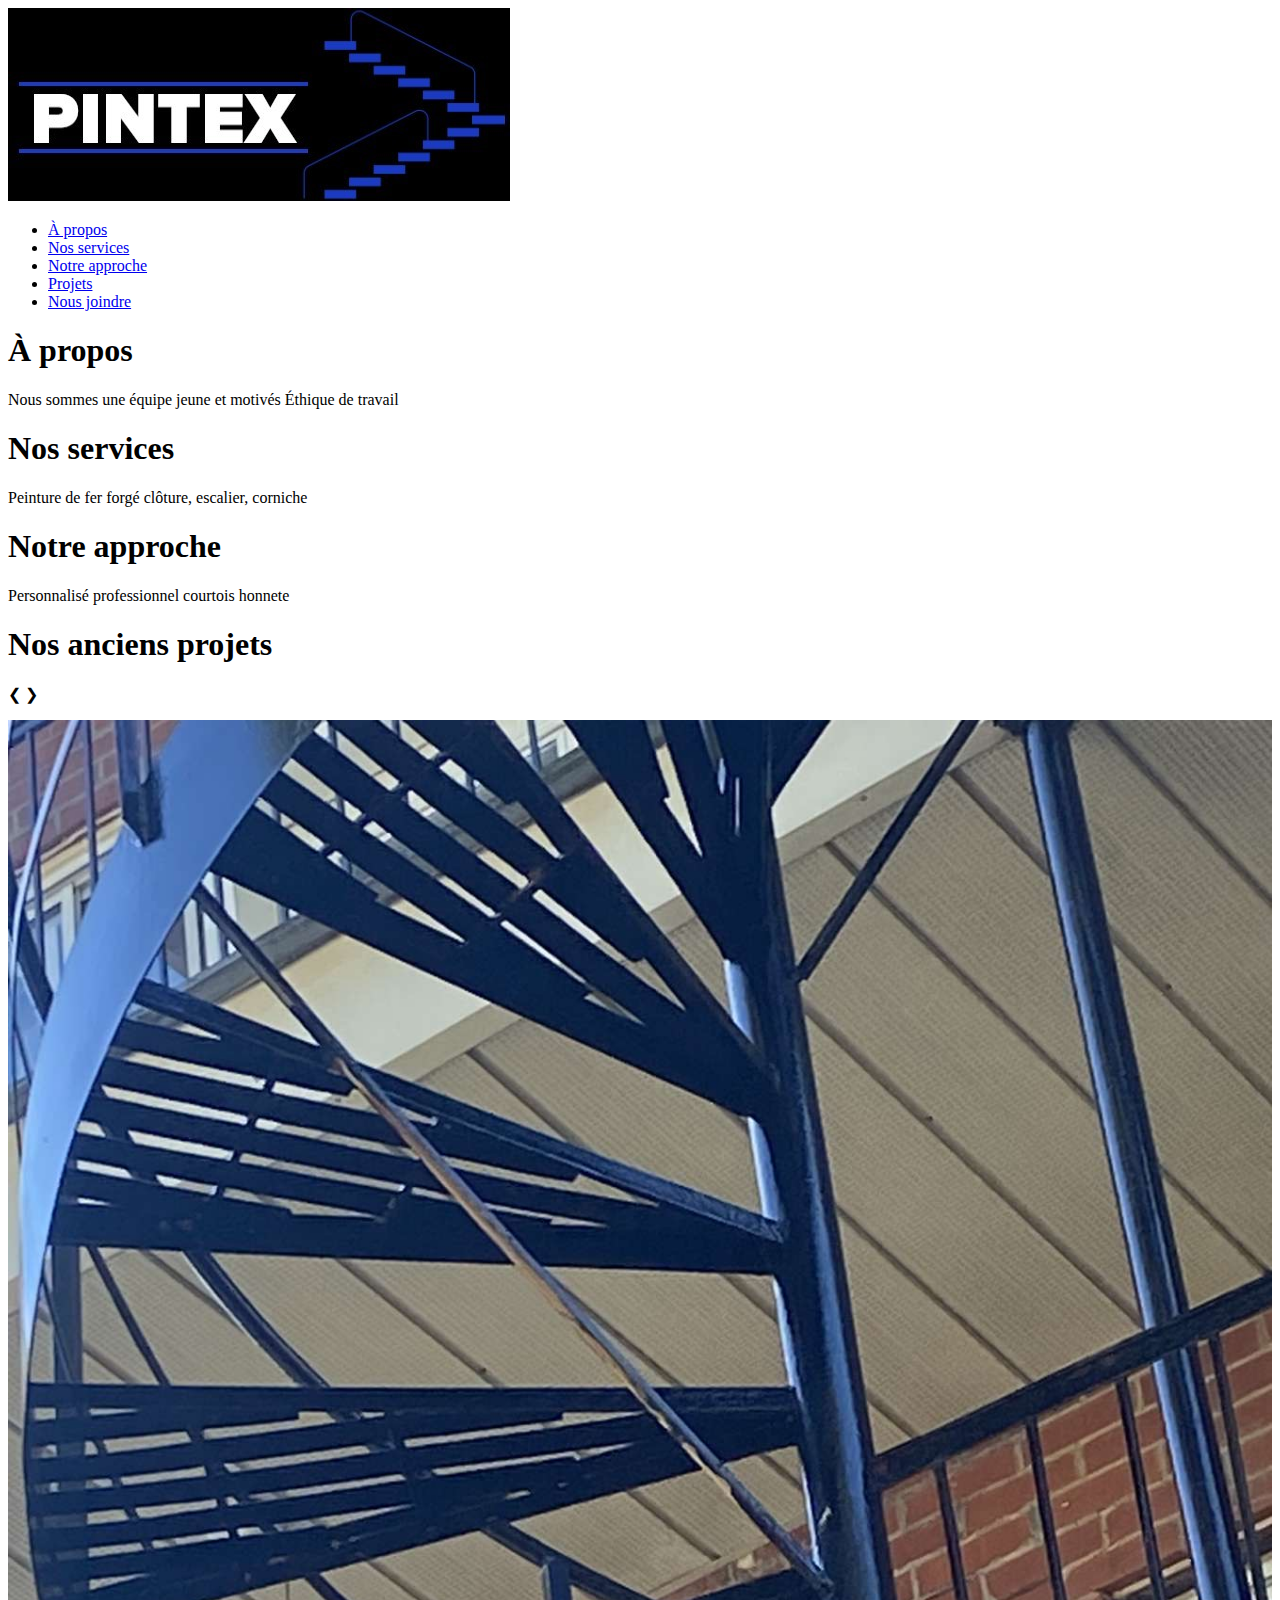
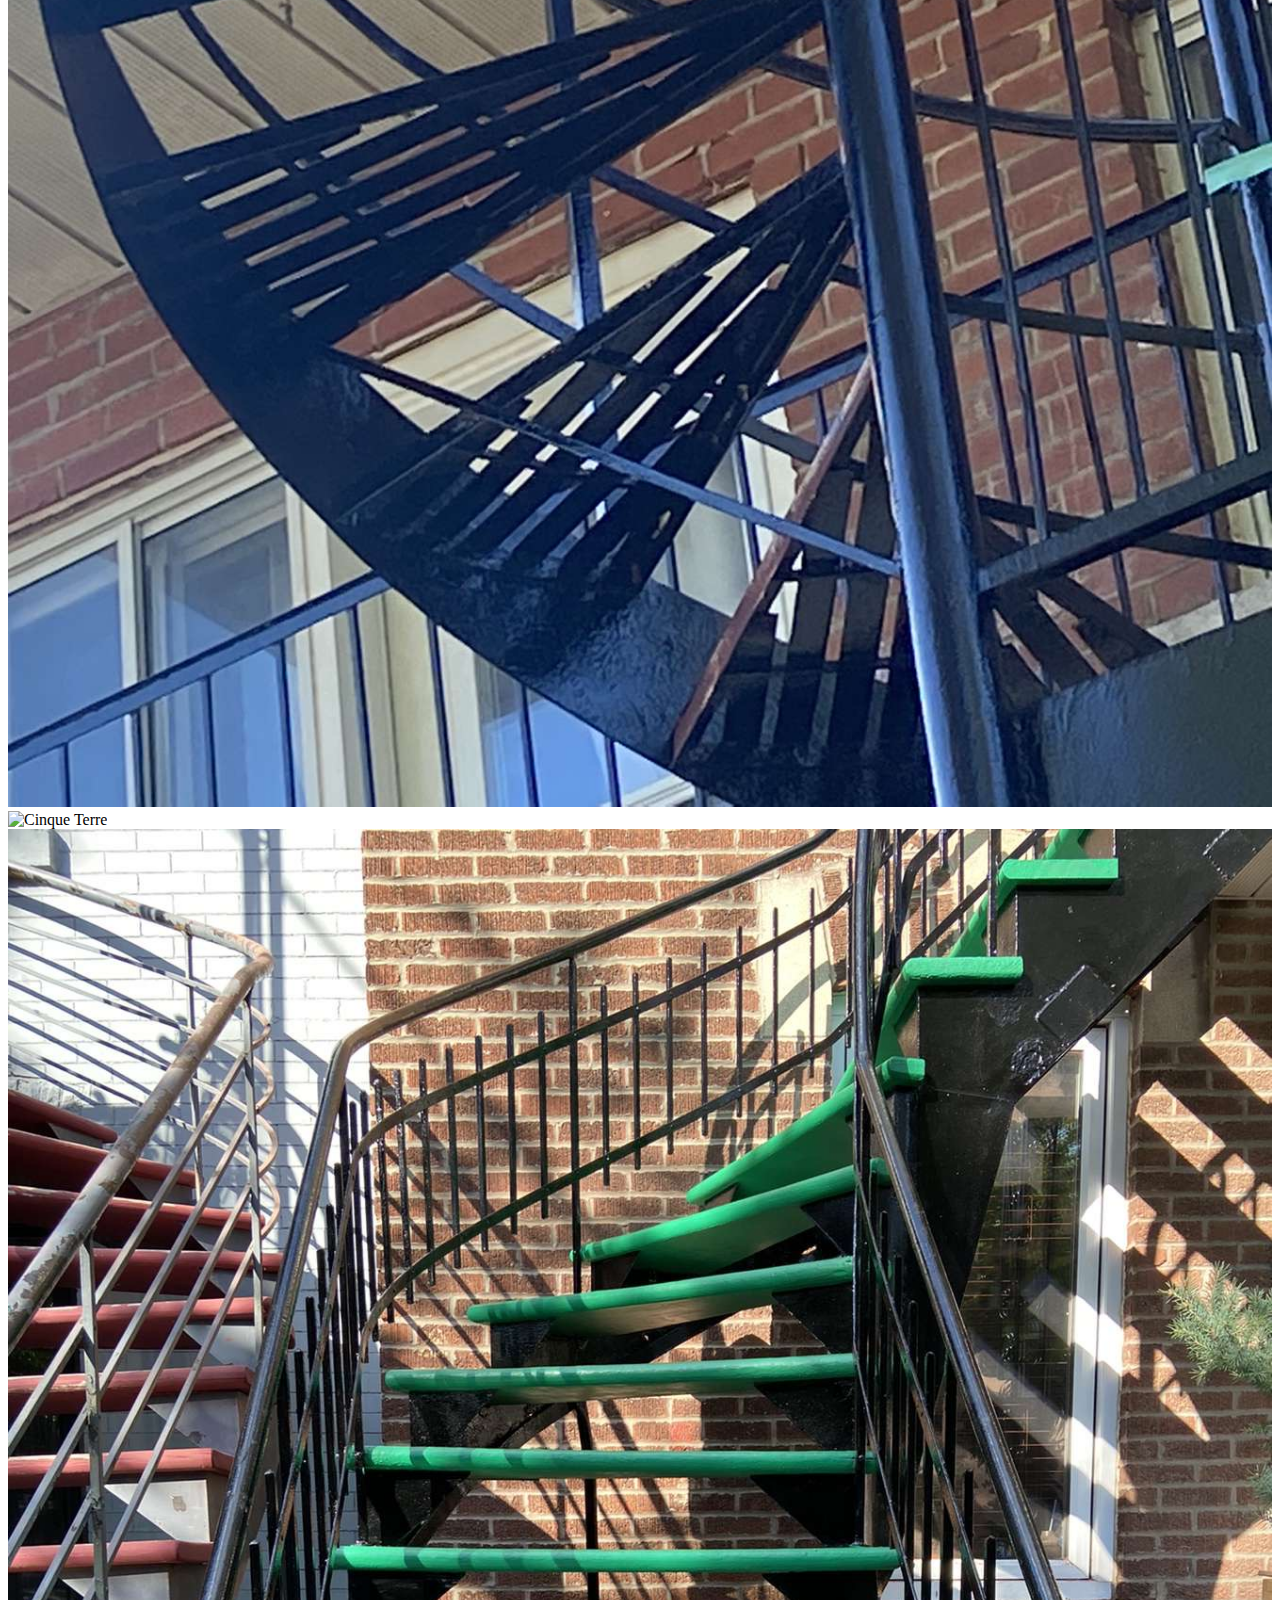
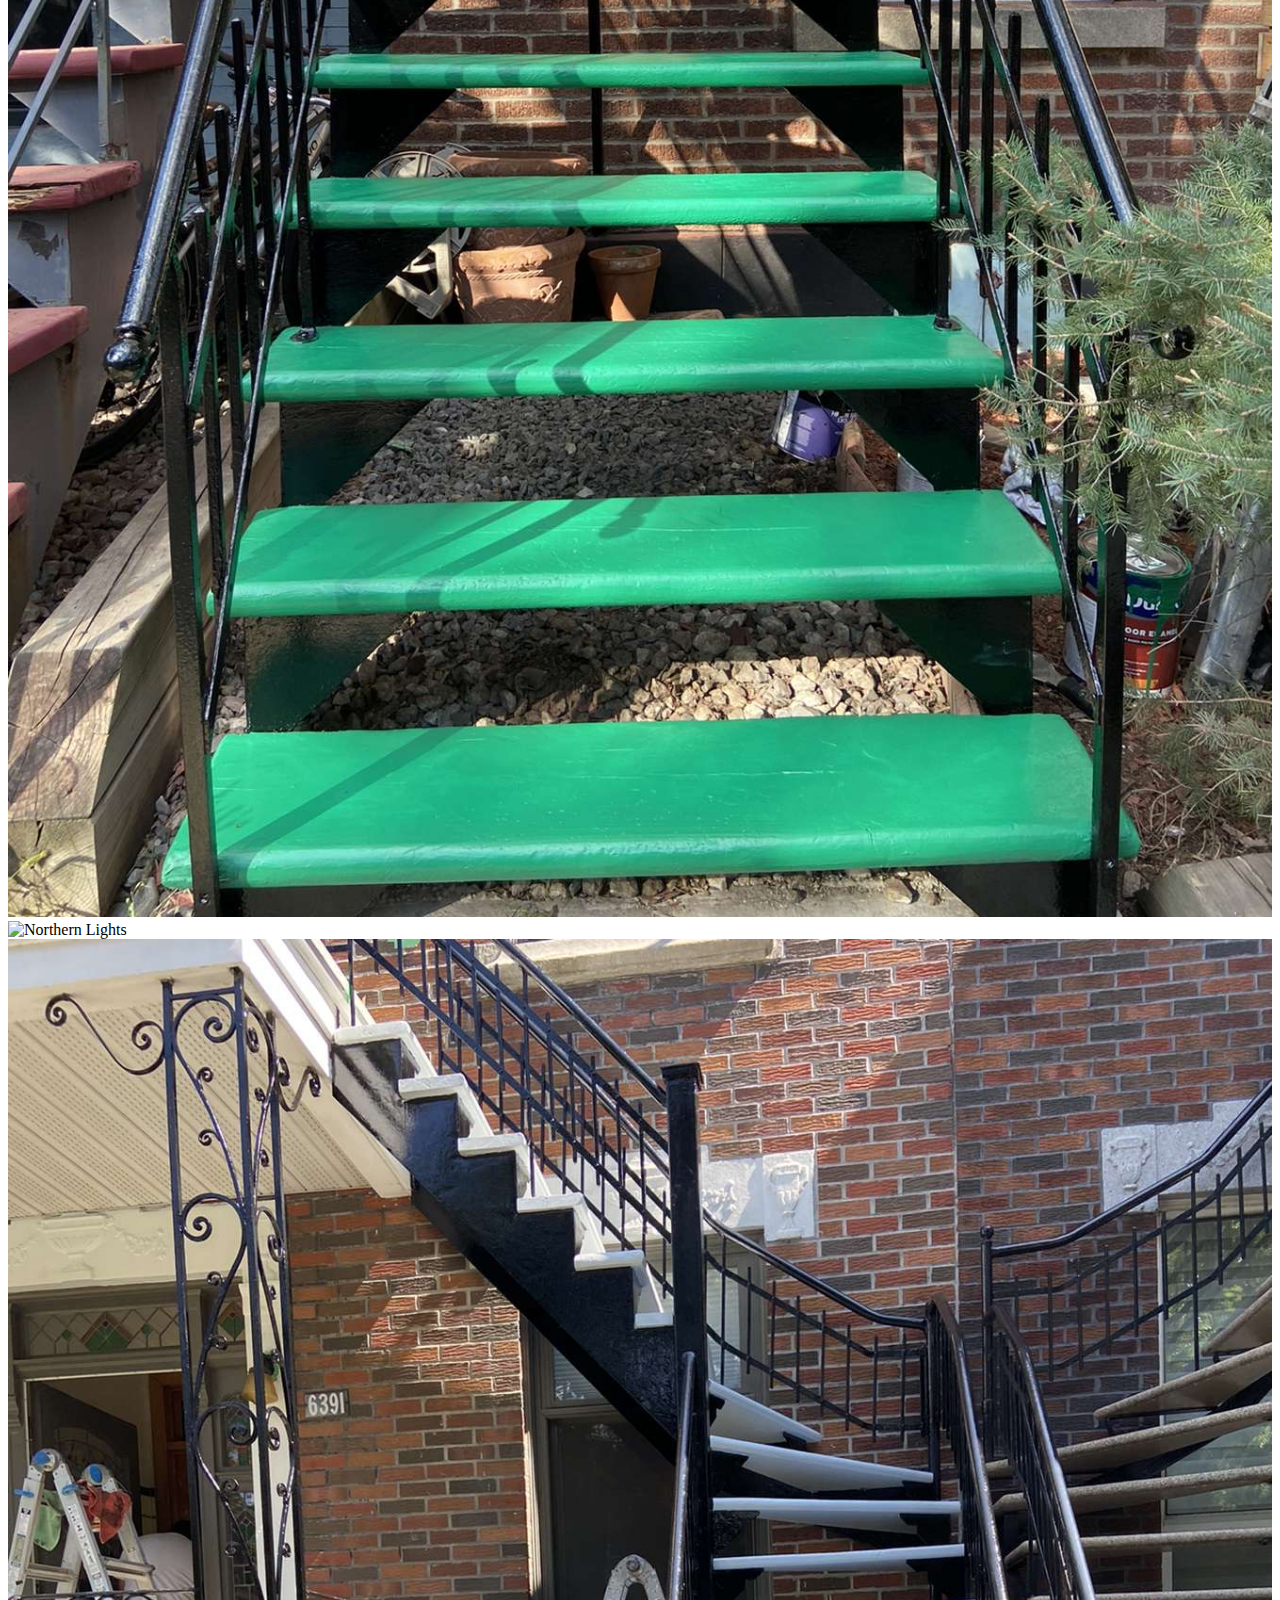
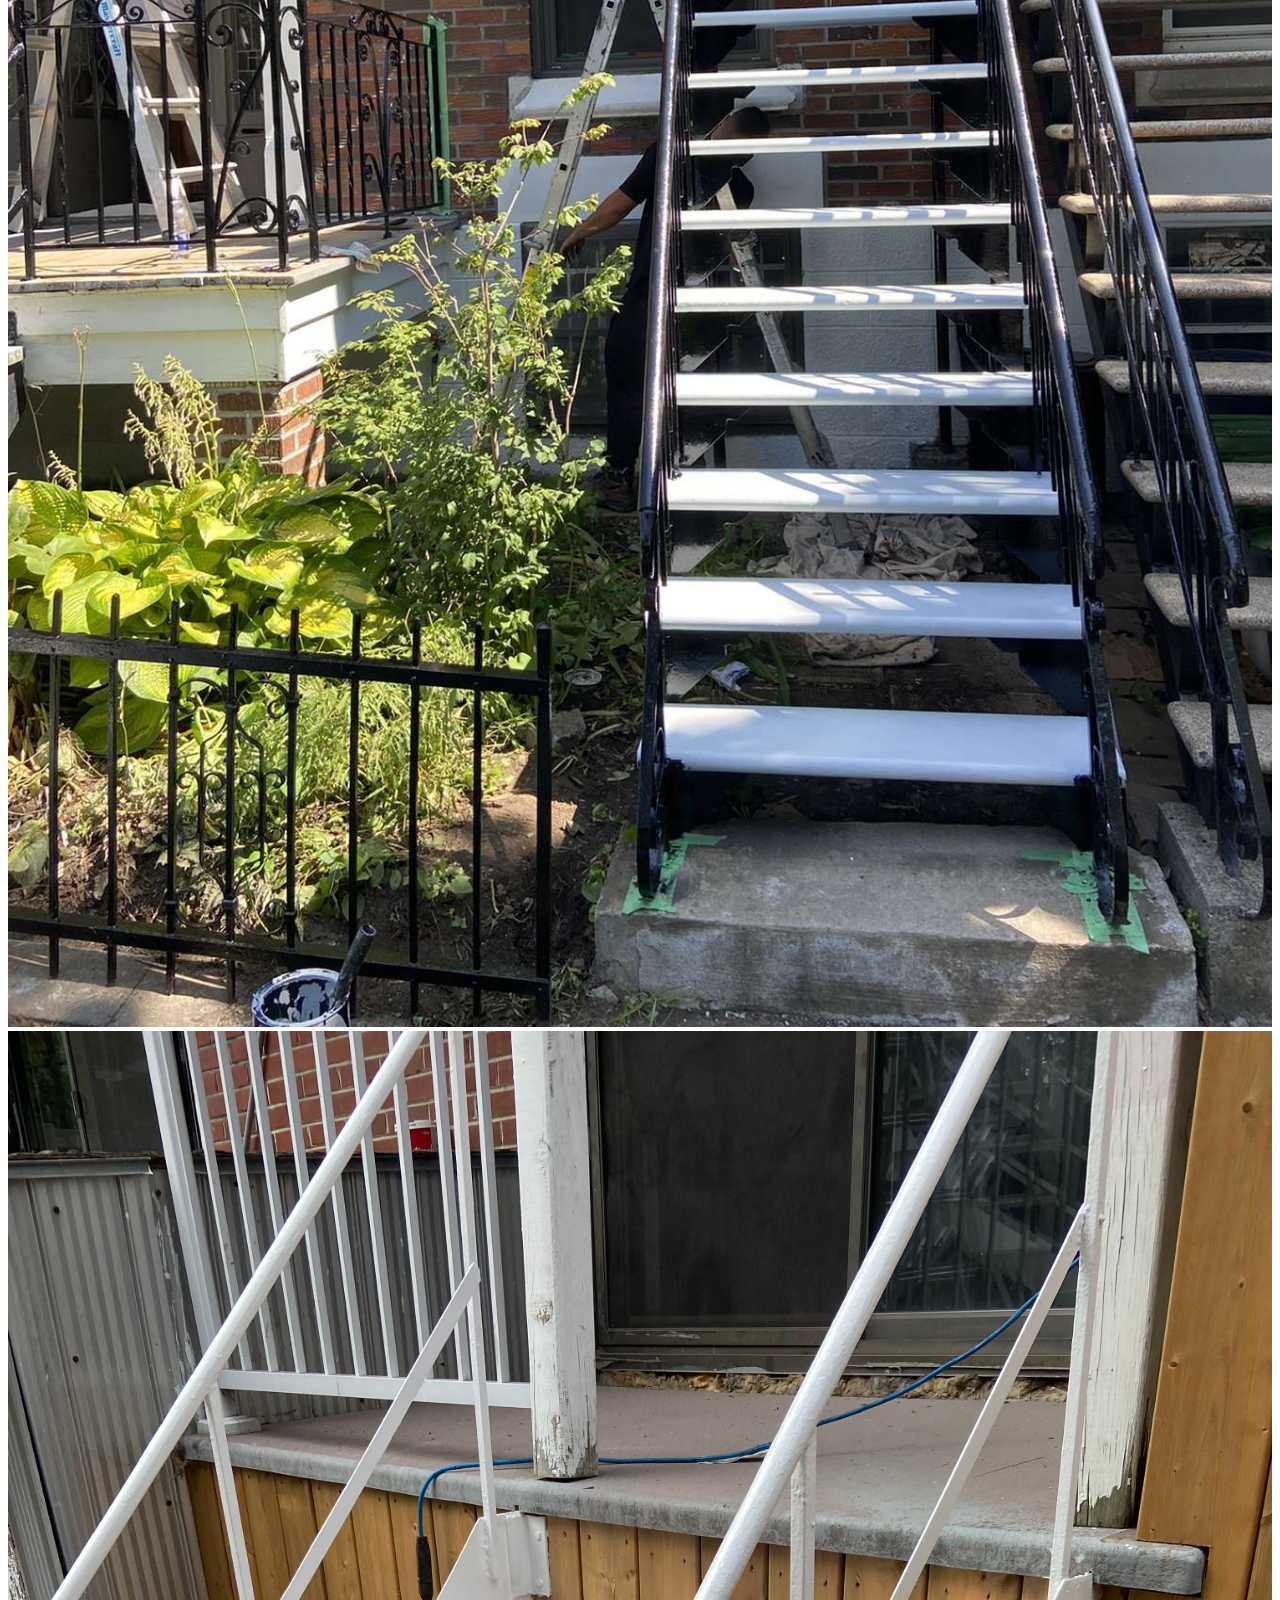
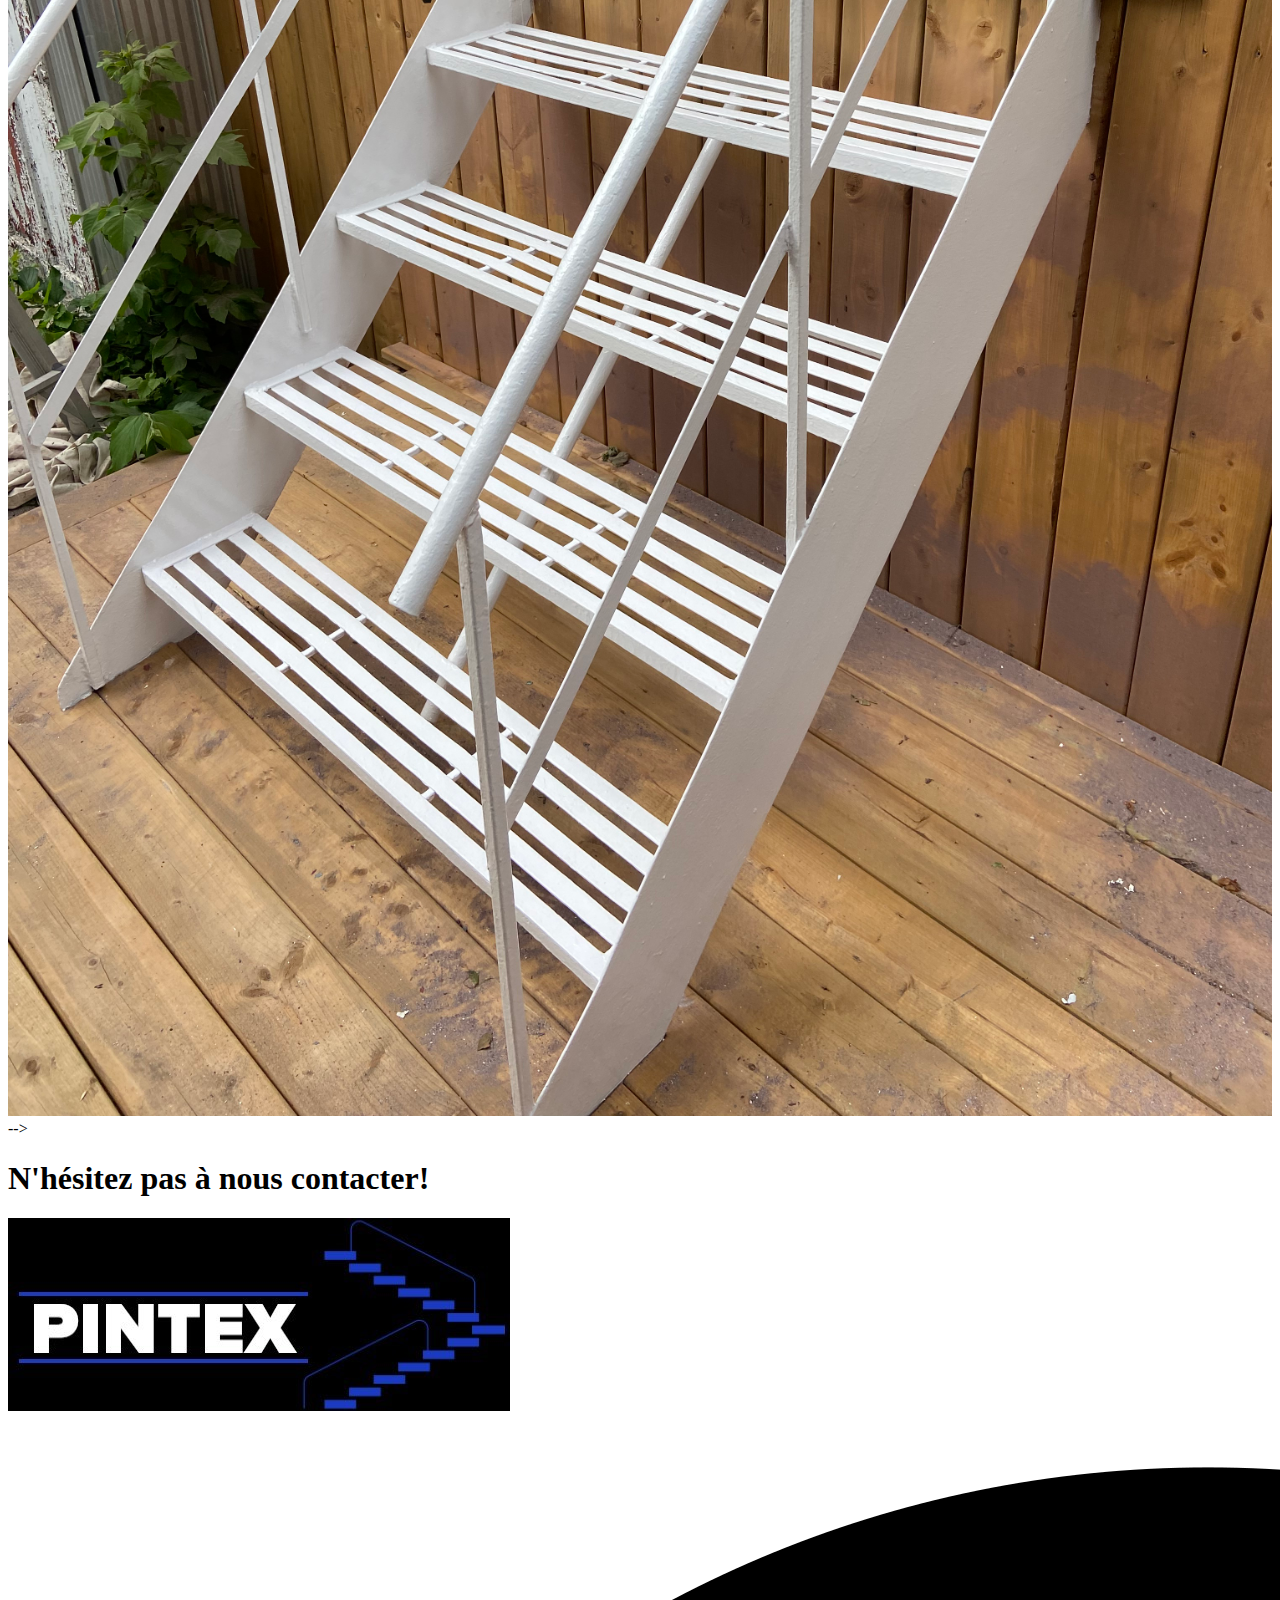
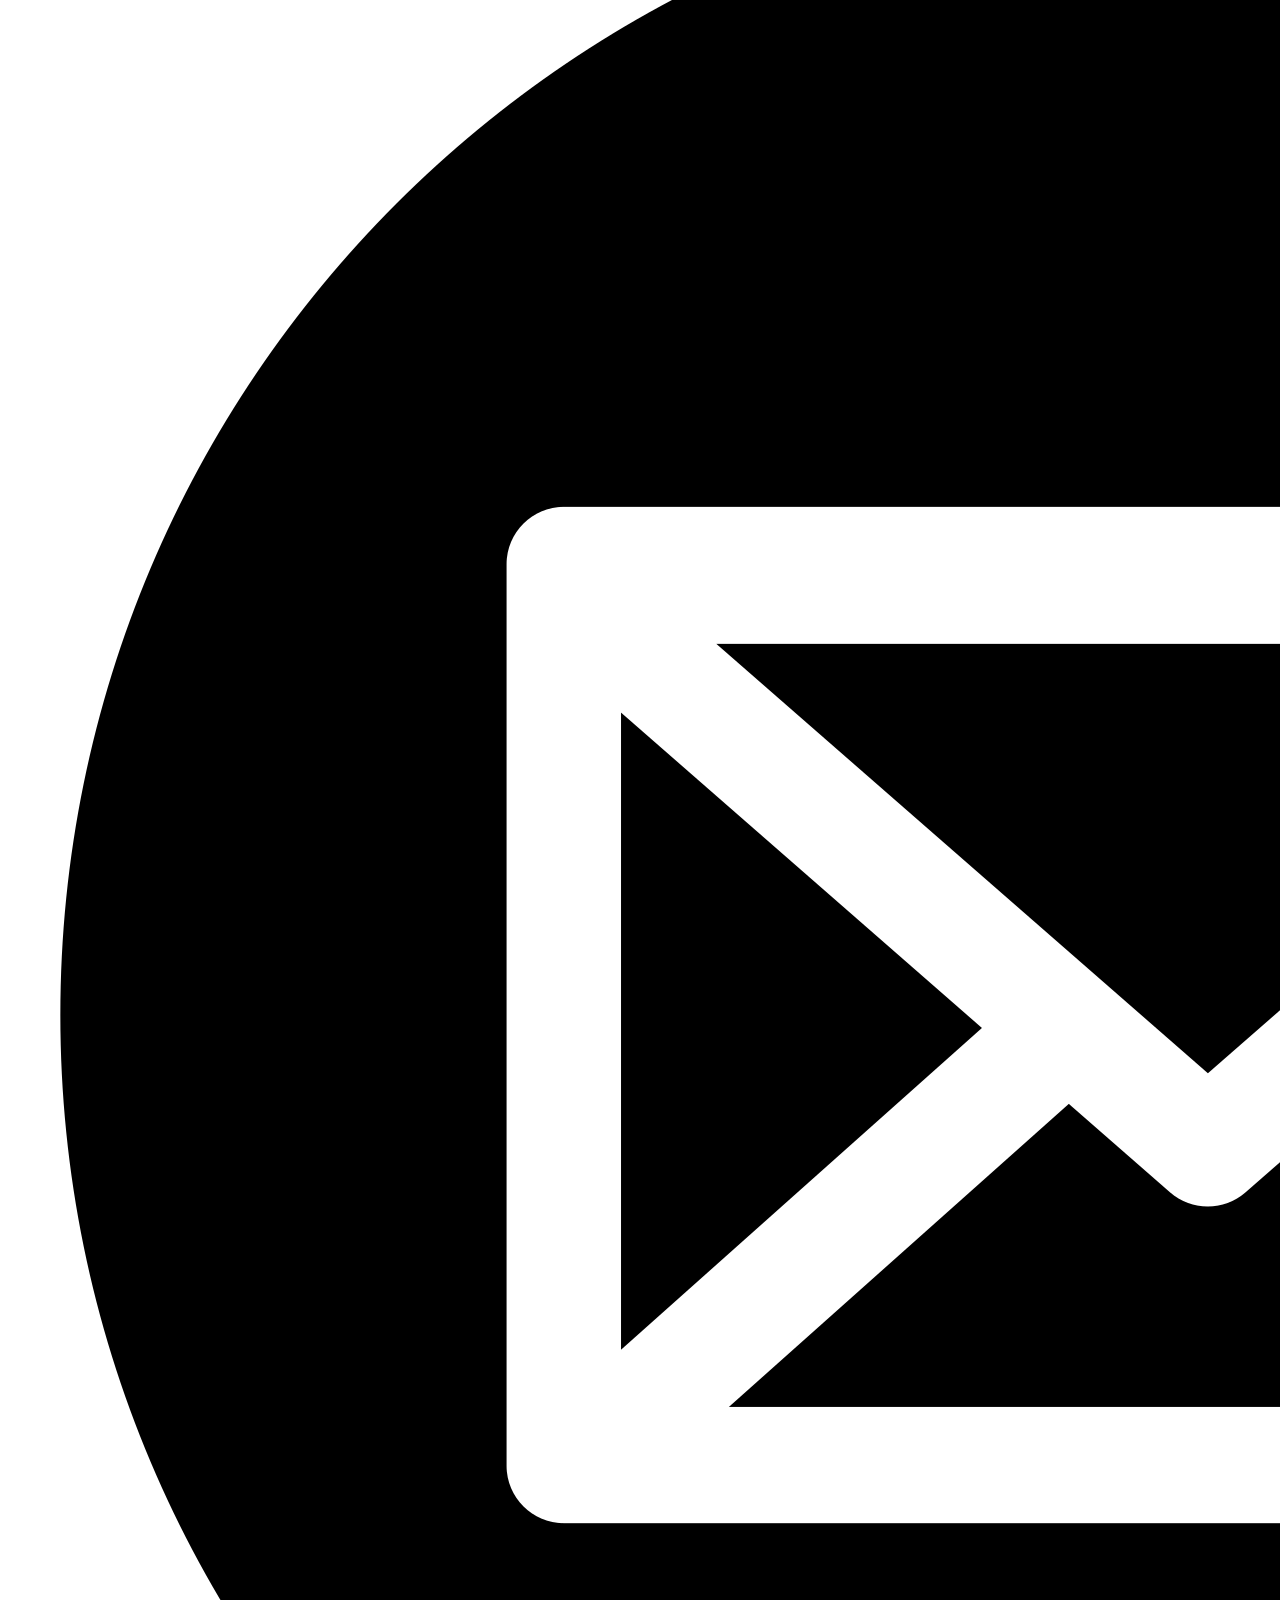
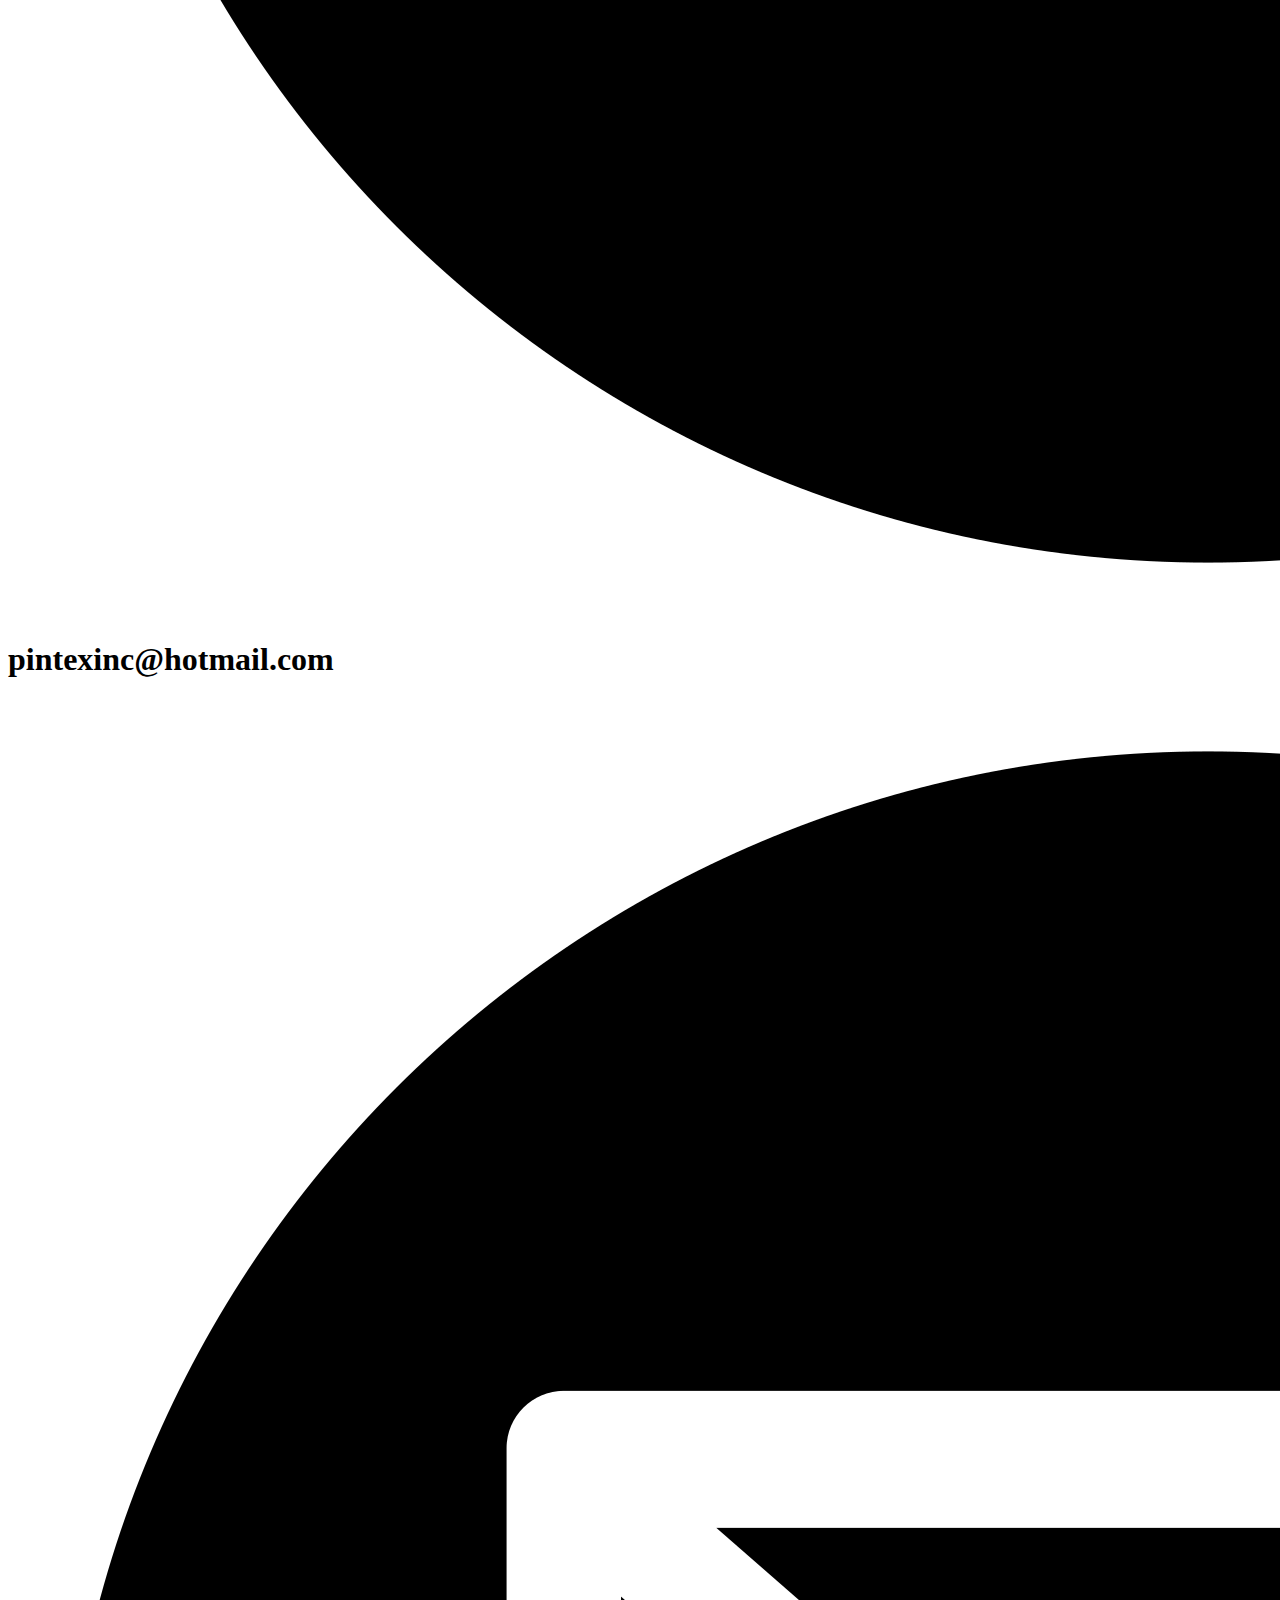
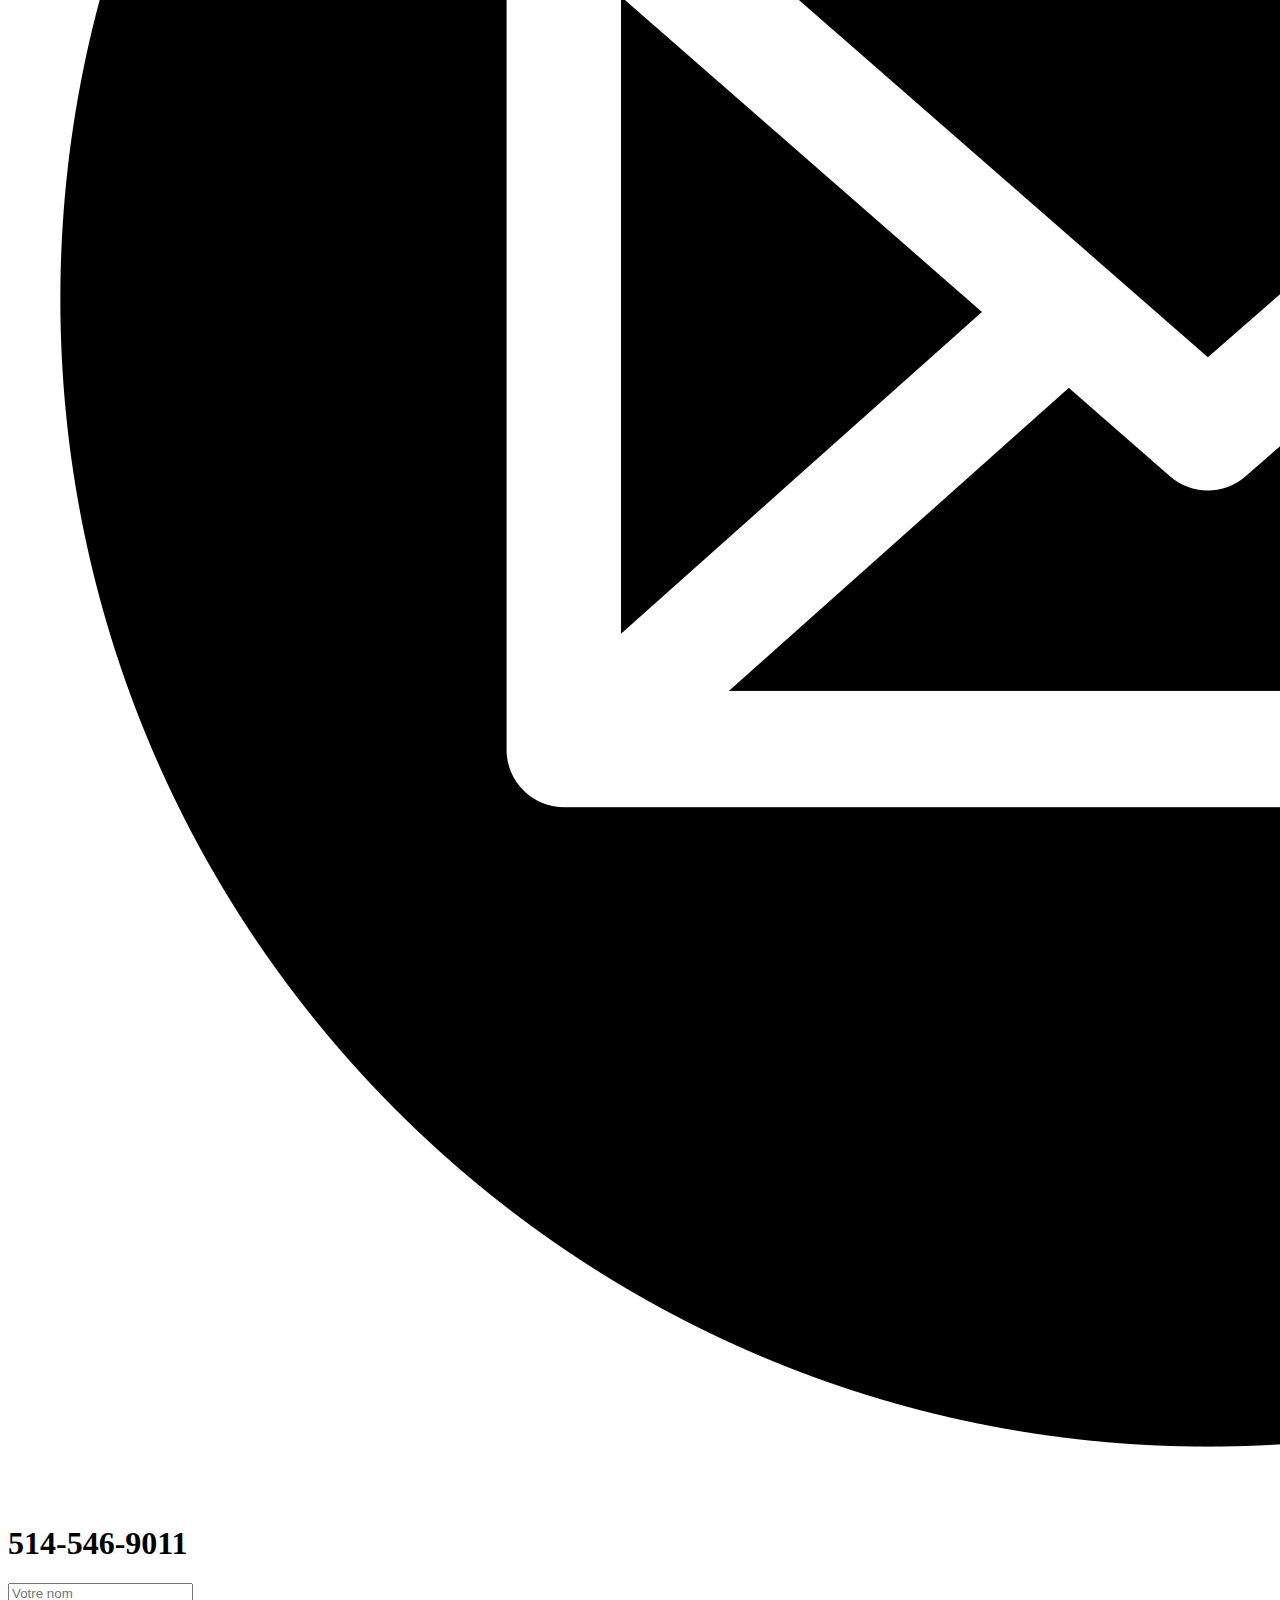
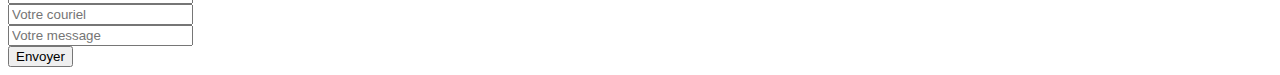
==== Pintex.html @ 19de384f "Add files via upload" ====
﻿<!--This declaration is information to the browser about what document type to expect-->
<!DOCTYPE html>
<!--Comment-->
<html>
<!-- The Head contains information that will not be displayed on the webpage but will act on the data and format-->
<head>
    <title>Pintex</title>
    <link rel='stylesheet' href='style/style.css'>
    <meta charset="utf-8" />
    <meta name="description" content="Service de peinture extérieur et intérieur">
    <meta name="keywords" content="Peinture, extérieur, intérieur, fer forgé, entrepreneur, sous-entrepreneur" />
    <meta http-equiv="refresh" content="30">
    <meta name="viewport" content="width=device-width, initial-scale=1.0">
</head>

<!--BODYYYYYYYYYYYYYYYYYYY-->
<body>
    <!--------Début du code pour toute la mise en page du site web-------->
    <div class="main" >
        <!--Haut de page--AVEC les choix-->
        <nav id="home">
            <div class="logo">
                <img src="logo.jpg" />
            </div>
            <div class="nav-links">
                <ul>
                    <li><a href="#nous">À propos</a></li>
                    <li><a href="#services">Nos services</a></li>
                    <li><a href="#approche">Notre approche</a></li>
                    <li><a href="#exemple">Projets</a></li>
                    <li><a href="#soumission">Nous joindre</a></li>
                </ul>
            </div>
        </nav>
        <!--Block ou la premiere photo est displayed-->
        <div class="bande"></div>
        <!--Description de qui nous sommes-->
        <div class="nous" id="nous">
            <h1>À propos</h1>
            <p>Nous sommes une équipe jeune et motivés Éthique de travail</p>
        </div>
        <div class="services" id="services">
            <h1>Nos services</h1>
            <p>Peinture de fer forgé clôture, escalier, corniche</p>
        </div>
        <div class="approche" id="approche">
            <h1>Notre approche</h1>
            <p>Personnalisé professionnel courtois honnete</p>
        </div>
        <!-----Block ou on va mettre notre porfolio---- #ID=exemple------>
        <!-- Container for the image gallery -->
        <div class="container" id="exemple">
            <h1>Nos anciens projets</h1>

            <!-- Full width images with number text--
              <div class="mySlides">
                  <div class="numbertext">1 / 6</div>
                  <img src="Siteweb/A.jpeg">
              </div>
              <div class="mySlides">
                  <div class="numbertext">2 / 6</div>
                  <img src="Siteweb/B.jpeg">
              </div>
              <div class="mySlides">
                  <div class="numbertext">3 / 6</div>
                  <img src="Siteweb/C.jpeg">
              </div>
              <div class="mySlides">
                  <div class="numbertext">4 / 6</div>
                  <img src="Siteweb/D.jpeg">
              </div>
              <div class="mySlides">
                  <div class="numbertext">5 / 6</div>
                  <img src="Siteweb/E.jpeg">
              </div>
              <div class="mySlides">
                  <div class="numbertext">6 / 6</div>
                  <img src="Siteweb/G.jpeg">
              </div>-->

              <!-- Next and previous buttons-->
            <a class="prev" onclick="plusSlides(-1)">&#10094;</a>
            <a class="next" onclick="plusSlides(1)">&#10095;</a>

            <!--- Image text-->
            <div class="caption-container">
                <p id="caption"></p>
            </div>

                  <!--Thumbnail images-->
                  <div class="row">
                      <div class="column">
                          <img class="demo cursor" src="Siteweb/A.jpeg" style="width:100%" onclick="currentSlide(1)" alt="The Woods">
                      </div>
                      <div class="column">
                          <img class="demo cursor" src="Siteweb/T.jpeg" style="width:100%" onclick="currentSlide(2)" alt="Cinque Terre">
                      </div>
                      <div class="column">
                          <img class="demo cursor" src="Siteweb/E.jpeg" style="width:100%" onclick="currentSlide(3)" alt="Mountains and fjords">
                      </div>
                      <div class="column">
                          <img class="demo cursor" src="Siteweb/G.jpeg" style="width:100%" onclick="currentSlide(4)" alt="Northern Lights">
                      </div>
                      <div class="column">
                          <img class="demo cursor" src="Siteweb/D.jpeg" style="width:100%" onclick="currentSlide(5)" alt="Nature and sunrise">
                      </div>
                      <div class="column">
                          <img class="demo cursor" src="Siteweb/U.jpeg" style="width:100%" onclick="currentSlide(6)" alt="Snowy Mountains">
                      </div>
                  </div>-->
        </div>


        <div class="soumission" id="soumission">

            <h1>
                N'hésitez pas à nous contacter!
            </h1>
            <a href="#home"> <img src="logo.jpg"/></a>

            <div class="email">
                <img src="Siteweb/Icon_mail.png" />
                <h1>pintexinc@hotmail.com</h1>
            </div>
            <div class="phone">
                <img src="Siteweb/Icon_mail.png" />
                <h1>514-546-9011</h1>
            </div>
            <form method="post" action="process-form.php">
                <input type="text" name="name" placeholder="Votre nom"><br />
                <input type="email" name="email" placeholder="Votre couriel"><br />
                <input type="text" name="message" placeholder="Votre message" /><br />
                <input type="submit" value="Envoyer">
            </form>

        </div>
    </div>

    <script src="Js/script1.js"></script>
    <script src="Js/script2.js"></script>
    <script src="Js/script3.js"></script>
</body>
</html>


<!-- <div class="box">
            <h2>Tabbed Image Gallery</h2>
            <p>Click on the images below:</p>
        </div>

        <!-- The four columns --
<div class="row">
    <div class="column">
        <img src="Siteweb/A.jpeg" alt="Nature" style="width:100%" onclick="myFunction(this);">
    </div>
    <div class="column">
        <img src="Siteweb/B.jpeg" alt="Snow" style="width:100%" onclick="myFunction(this);">
    </div>
    <div class="column">
        <img src="Siteweb/C.jpeg" alt="Mountains" style="width:100%" onclick="myFunction(this);">
    </div>
    <div class="column">
        <img src="Siteweb/D.jpeg" alt="Lights" style="width:100%" onclick="myFunction(this);">
    </div>
</div>

<!-- The expanding image container--
<div class="containers">
    <!-- Close the image--
    <span onclick="this.parentElement.style.display='none'" class="closebtn">&times;</span>

    <!-- Expanded image
    <img id="expandedImg" style="width:100%">

    <!-- Image text
    <div id="imgtext"></div>
</div>-->
<!--////////////one way to code the form section////////////////////////////
    <form method="post" action="/process-form.php">
                <label for="fname">First name:</label><br>
                <input type="text" id="fname" name="fname" value="John"><br>
                <label for="lname">Last name:</label><br>
                <input type="text" id="lname" name="lname" value="Doe"><br><br>
                <input type="submit" value="Submit">
            </form>
                -->
<!--
        <div class="information">
            <div class="overlay"></div>
            <img src="C:\Users\ralph\Downloads\Site\images\paint-brush-logo1.jpg" class="Paint" />
            <div id="circle">
                <div class="feature one">
                    <img src="C:\Users\ralph\Downloads\Site\images\Fence.jpg" />
                    <div>
                        <h1>Soumission</h1>
                        <p>Pour une soumission!</p>
                    </div>
                </div>
                <div class="feature two">
                    <img src="C:\Users\ralph\Downloads\Site\images\Stair_rail_indoor.jpg" />
                    <div>
                        <h1>Je sais pas trop</h1>
                        <p>Pour qqch!</p>
                    </div>
                </div>
                <div class="feature three">
                    <img src="C:\Users\ralph\Downloads\Site\images\Outdoor_stairs.jpg" />
                    <div>
                        <h1>ici non plus</h1>
                        <p>Pour qqch d'autre</p>
                    </div>
                </div>
                <div class="feature four">
                    <img src="C:\Users\ralph\Downloads\Site\images\Soumission.png" />
                    <div>
                        <h1>Pire encore</h1>
                        <p>I really dont know!!</p>
                    </div>
                </div>
            </div>
        </div>
        <div class="Controls">
            <img src="C:\Users\ralph\Downloads\Site\images\up_arrow.png" id="UpBtn">
            <h3>Change</h3>
            <img src="C:\Users\ralph\Downloads\Site\images\up_arrow.png" id="DownBtn" />
        </div>
        <div class="LINKS">
            <a href="https://peinturesignature.com/construction-%26-peinture-1" target="_blank">Voir site Nic</a>
        </div>
    </div>
   -->
<!--
    var circle = document.getElementById("circle");
    var UpBtn = document.getElementById("UpBtn");
    var DownBtn = document.getElementById("DownBtn");

    var rotateValue = circle.style.transform;
    var rotateSum;

    UpBtn.onclick = function () {
        rotateSum = rotateValue + "rotate(-90deg)";
        circle.style.transform = rotateSum;
        rotateValue = rotateSum;
    }
    DownBtn.onclick = function () {
        rotateSum = rotateValue + "rotate(90deg)";
        circle.style.transform = rotateSum;
        rotateValue = rotateSum;
    }
    -->
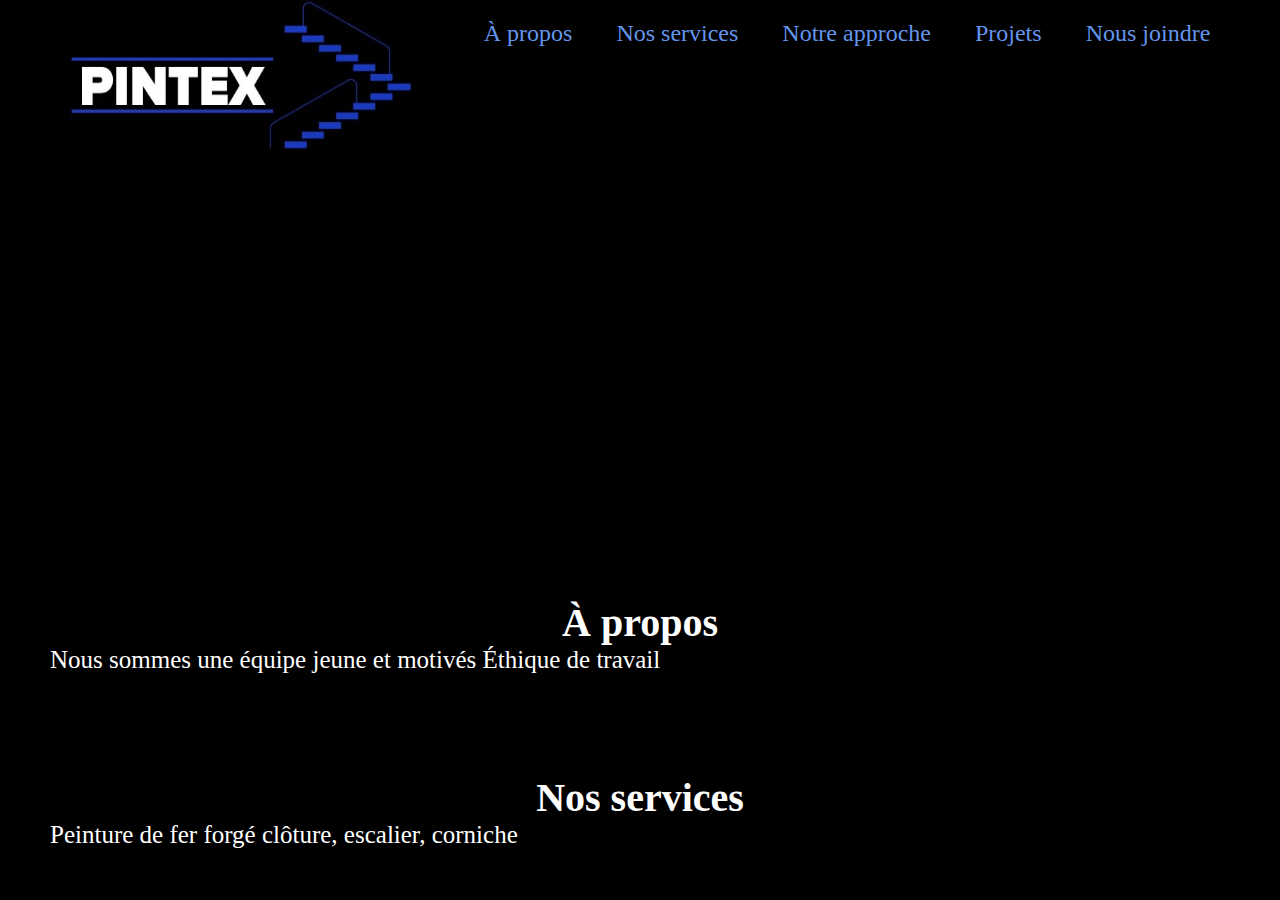
==== commit 45270ec0: "Add files via upload" ====
--- a/Pintex.html
+++ b/Pintex.html
@@ -5,7 +5,7 @@
 <!-- The Head contains information that will not be displayed on the webpage but will act on the data and format-->
 <head>
     <title>Pintex</title>
-    <link rel='stylesheet' href='style/style.css'>
+    <link rel='stylesheet' href="styles/general.css">
     <meta charset="utf-8" />
     <meta name="description" content="Service de peinture extérieur et intérieur">
     <meta name="keywords" content="Peinture, extérieur, intérieur, fer forgé, entrepreneur, sous-entrepreneur" />
@@ -20,7 +20,7 @@
         <!--Haut de page--AVEC les choix-->
         <nav id="home">
             <div class="logo">
-                <img src="logo.jpg" />
+                <img src="Siteweb/logo.jpg" />
             </div>
             <div class="nav-links">
                 <ul>
@@ -116,7 +116,7 @@
             <h1>
                 N'hésitez pas à nous contacter!
             </h1>
-            <a href="#home"> <img src="logo.jpg"/></a>
+            <a href="#home"> <img src="Siteweb/logo.jpg"/></a>
 
             <div class="email">
                 <img src="Siteweb/Icon_mail.png" />
@@ -136,9 +136,9 @@
         </div>
     </div>
 
-    <script src="Js/script1.js"></script>
-    <script src="Js/script2.js"></script>
-    <script src="Js/script3.js"></script>
+    <script src="js/script1.js"></script>
+    <script src="js/script2.js"></script>
+    <script src="js/script3.js"></script>
 </body>
 </html>
 
--- a/styles/general.css
+++ b/styles/general.css
@@ -0,0 +1,484 @@
+﻿* {
+    margin: 0;
+    padding: 0;
+    /*font-family: sans-serif;*/
+    box-sizing: border-box; /**********What is this*/
+}
+
+.main{
+    width: 100%;
+    height: 100vh;
+    position: relative;
+    overflow-y: scroll;
+    overflow-x: scroll;/*Fix this, being able to scroll left and right*/
+    background: black;
+ }
+/*Navigation bar-la ou on voit logo et ou faire choix*/
+nav {
+    width: 100%;
+    height: 11vh;
+    position: sticky; /**********What is this*/
+    margin-top: 0px;
+    margin-left: 0%;
+    z-index: 1; /**********What is this*/
+    display: flex; /**********What is this*/
+    align-items: initial; /**********What is this*/
+    /* background: #f00*/
+}
+.logo {
+    margin-bottom: 0px;
+    margin-left: 5%;
+    margin-top: 0px;
+    margin-right: 0px;
+    flex-basis: 10%; /**********What is this*/
+    background: transparent;
+}
+    .logo img {
+            width: 350px;
+            height: 150px;
+     }
+
+.nav-links {
+    flex: 1; /**********What is this*/
+    text-align: center;
+    background: transparent;
+}
+    .nav-links ul li {
+        list-style: none; /**********What is this*/
+        display: inline-block; /**********What is this*/
+        margin: 20px; /**********What is default*/
+    }
+        .nav-links ul li a {
+            color: cornflowerblue;
+            text-decoration: none; /**********What is this*/
+            font-size: x-large;
+        }
+/*Block ou la premiere photo est diplayed*/
+.bande {
+    background-image: url('Siteweb/main.jpg');
+    background-size: cover;
+    width: 100%;
+    height: 400px;
+    /*background: cornflowerblue;*/
+}
+/*Description de qui nous sommes*/
+.nous {
+    width: 100%;
+    margin-top: 100px;
+    background: transparent;
+}
+    .nous h1 {
+        font-family: "Times New Roman", Times, serif;
+        font-size: 40px;
+        color: white;
+        text-align: center;
+    }
+    .nous p {
+        font-family: "Times New Roman", Times, serif;
+        font-size: 25px;
+        color: white;
+        text-align: left;
+        margin-left: 50px;
+    }
+/*Description de nos services*/
+.services {
+    width: 100%;
+    margin-top: 100px;
+    background: transparent;
+}
+    .services h1 {
+        font-family: "Times New Roman", Times, serif;
+        font-size: 40px;
+        color: white;
+        text-align: center;
+    }
+    .services p {
+        font-family: "Times New Roman", Times, serif;
+        font-size: 25px;
+        color: white;
+        text-align: left;
+        margin-left: 50px;
+    }
+/*Description de notre approche*/
+.approche {
+    width: 100%;
+    margin-top: 100px;
+    background: transparent;
+}
+    .approche h1 {
+        font-family: "Times New Roman", Times, serif;
+        font-size: 40px;
+        color: white;
+        text-align: center;
+    }
+    .approche p {
+        font-family: "Times New Roman", Times, serif;
+        font-size: 25px;
+        color: white;
+        text-align: left;
+        margin-left: 50px;
+    }
+/*************************************************/
+/*Notre portfolio, projet ant/rieurs, images et tout*/
+/*-----------------------------------------*/
+/* The grid: Four equal columns that floats next to each other 
+
+.container {
+    position: relative;
+    margin-top: 30px;
+}
+    .container h1 {
+        font-family: "Times New Roman", Times, serif;
+        font-size: 40px;
+        color: white;
+        text-align: center;
+    }
+.box {
+    text-align:center;
+    color:white;
+}
+.column {
+    /* float: left;
+    width: 25%;
+    padding: 10px;
+}
+    /* Style the images inside the grid 
+    .column img {
+        opacity: 0.3;
+        cursor: pointer;
+    }
+        .column img:hover {
+            opacity: 1;
+        }
+
+/* Clear floats after the columns 
+.row:after {
+    content: "";
+    display: table;
+    clear: both;
+    background: #ff0000
+}
+
+/* The expanding image container (positioning is needed to position the close button and the text) 
+.containers {
+    position: relative;
+    display: none;
+    width:50%;
+    margin-left: 25%;
+    height:3000px;
+}
+
+/* Expanding image text 
+#imgtext {
+    position: relative;
+    bottom: 15px;
+    left: 15px;
+    color: white;
+    font-size: 20px;
+}
+
+/* Closable button inside the image 
+.closebtn {
+    position: absolute;
+    top: 10px;
+    right: 15px;
+    color: white;
+    font-size: 35px;
+    cursor: pointer;
+}*/
+/*-----------------------------------------*/
+/* Position the image container (needed to position the left and right arrows) */
+
+.container {
+    position: relative;
+    margin-top: 100px;
+}
+    .container h1 {
+        font-family: "Times New Roman", Times, serif;
+        font-size: 40px;
+        color: white;
+        text-align: center;
+    }
+/* Hide the images by default */
+.mySlides {
+    display: none;
+}
+    .mySlides img{
+        width:100%;
+        height: 500px;
+    }
+/* Add a pointer when hovering over the thumbnail images */
+.cursor {
+    cursor: pointer;
+}
+
+/* Next & previous buttons */
+.prev,
+.next {
+    cursor: pointer;
+    position: absolute;
+    top: 40%;
+    width: auto;
+    padding: 16px;
+    margin-top: -50px;
+    color: white;
+    font-weight: bold;
+    font-size: 20px;
+    border-radius: 0 3px 3px 0;
+    user-select: none;
+    -webkit-user-select: none;
+}
+
+    /* Position the "next button" to the right */
+    .next {
+        right: 0;
+        border-radius: 3px 0 0 3px;
+    }
+
+    /* On hover, add a black background color with a little bit see-through */
+    .prev:hover,.next:hover {
+        background-color: rgba(0, 0, 0, 0.8);
+    }
+    
+/* Number text (1/3 etc) 
+.numbertext {
+    color: #f2f2f2;
+    font-size: 12px;
+    padding: 8px 12px;
+    position: absolute;
+    top: 0;
+}
+
+/* Container for image text */
+.caption-container {
+    text-align: center;
+    background-color: #222;
+    padding: 2px 16px;
+    color: white;
+}
+
+.row:after {
+    content: "";
+    display: table;
+    clear: both;
+}
+
+/* Six columns side by side */
+.column {
+    float: left;
+    width: 16.66%;
+}
+
+ Add a transparency effect for thumnbail images 
+.demo cursor {
+    opacity: 0.5;
+}
+
+    .active,
+    .demo:hover {
+        opacity: 1;
+    }
+    
+/*************************************************/
+/*Section nous joindre ou on peut nous rejoiondre pour soumission*/
+.soumission {
+    position: relative;
+    width: 90%;
+    height: 400px;
+    margin-top: 30px;
+    margin-left: 5%;
+    /* background: #f00;*/
+}
+    .soumission h1 {
+        font-family: "Times New Roman", Times, Lato;
+        text-align: center;
+        color: cornflowerblue;
+        margin-bottom: 30px;
+    }
+    .soumission img {
+        position: absolute;
+        margin-left: 75%;
+        margin-top: -50px;
+        width: 175px;
+        height: 125px;
+    }
+.email {
+    position: absolute;
+    margin-left: 55%;
+    margin-top: 15%;
+    background: transparent;
+}
+    .email h1 {
+        text-align: center;
+        font-size: 20px;
+        color: white;
+       
+    }
+    .email img {
+        margin-top: -50px;
+        margin-left:35%;
+        width:50px;
+        height:50px;
+    }
+.phone {
+    position: absolute;
+    margin-left: 80%;
+    margin-top: 15%;
+    background: transparent;
+}
+
+    .phone h1 {
+        text-align: center;
+        font-size:20px;
+        color: white;
+    }
+    .phone img {
+        margin-top: -50px;
+        margin-left: 35%;
+        width: 50px;
+        height: 50px;
+    }
+input[type=text]{
+    margin-left: 30px;
+    width: 50%;
+    padding: 12px 20px;
+    margin: 8px 0;
+    display: inline-block;
+    border: 1px solid #ccc;
+    border-radius: 4px;
+    box-sizing: border-box;
+}
+input[type=email] {
+    width: 50%;
+    padding: 12px 20px;
+    margin: 8px 0;
+    display: inline-block;
+    border: 1px solid #ccc;
+    border-radius: 4px;
+    box-sizing: border-box;
+}
+input[type=submit] {
+    width: 50%;
+    background-color: #0a049d;
+    /*#4CAF50*/
+    color: white;
+    padding: 14px 20px;
+    margin: 8px 0;
+    border: none;
+    border-radius: 4px;
+    cursor: pointer;
+}
+input[type=submit]:hover {
+    background-color: #010874;
+    /*#090486*/
+}
+/*
+.information {
+    width: 100%;
+    height: 100%;
+    position: absolute;
+    top: 50%;
+    left: 0%;
+    transform: translateY(-50%);
+    background: yellow;
+}
+#circle {
+    width: 1000px;
+    height: 1000px;
+    position: absolute;
+    top: 0%;
+    left: 0%;
+    border-radius: 50%;
+    transform: rotate(0deg);
+    transition: 1s;
+    background: red;
+}
+.feature img {
+    width: 150px;
+    height: 150px;
+    display: none;
+}
+.feature {
+    position: absolute;
+    display: flex;
+    color: black;
+}
+.feature div{
+    margin-left: 20px;
+}
+.feature div p{
+    margin-top: 8px;
+}
+
+.one {
+    top: 450px;
+    right: 50px;
+    transform: rotate(-90deg);
+}
+.two {
+    top: 150px;
+    left: 350px;
+    transform: rotate(180deg);
+    z-index: -1;
+}
+.three {
+    bottom: 450px;
+    left: 50px;
+    transform: rotate(90deg);
+    z-index: -1;
+}
+.four {
+    bottom: 150px;
+    right: 350px;
+    transform: rotate(0deg);
+    z-index: -1;
+}
+
+.Paint{
+    width:100px;
+    position: absolute;
+    top: 50%;
+    left:35%;
+    transform: translateY(-50%);
+    z-index:1;
+}
+.Controls{
+    position: absolute;
+    right:5%;
+    top:50%;
+    transform: translateY(-50%);
+    text-align: center;
+}
+.Controls h3 {
+        margin: 15px 0;
+        color: cornflowerblue;
+}
+#UpBtn{
+    width: 15px;
+    cursor: pointer;
+}
+#DownBtn {
+    width: 15px;
+    cursor: pointer;
+    transform:rotate(180deg);
+}
+.overlay {
+    width: 0;
+    height: 0;
+    border-top: 500px solid ;
+    border-right: 500px solid ;
+    border-left: 500px solid ;
+    border-bottom: 500px solid transparent;
+    position: absolute;
+    left: 0;
+    top: 0;
+    z-index: 2;
+}
+.LINKS{
+    position:absolute;
+    top:800px;
+    color: black;
+    font-size:xx-large;
+    left:0px;
+}
+    */